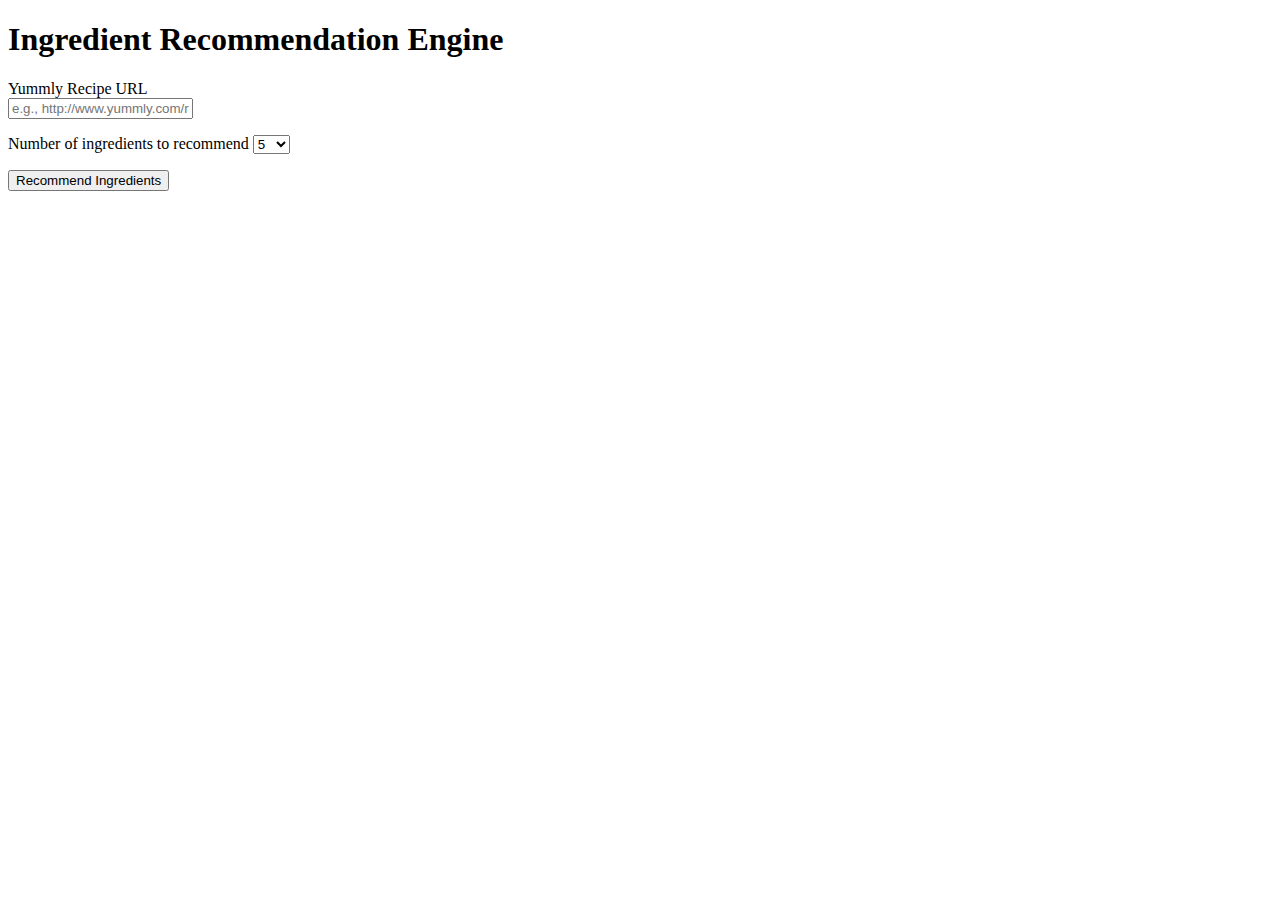
==== web_app/app/templates/product.html @ d0bf844f "successful web app" ====
<!DOCTYPE html>
<html lang="en">
  <head>
    <meta charset="utf-8">
    <meta http-equiv="X-UA-Compatible" content="IE=edge">
    <meta name="viewport" content="width=device-width, initial-scale=1.0">
    <meta name="description" content="">
    <meta name="author" content="">

    <title>Starter Template for Bootstrap</title>

    <!-- Bootstrap core CSS -->
    <link href="static/css/bootstrap.css" rel="stylesheet">

    <!-- Custom styles for this template -->
    <link href="static/starter-template.css" rel="stylesheet">


    <!-- HTML5 shim and Respond.js IE8 support of HTML5 elements and media queries -->
    <!--[if lt IE 9]>
      <script src="https://oss.maxcdn.com/libs/html5shiv/3.7.0/html5shiv.js"></script>
      <script src="https://oss.maxcdn.com/libs/respond.js/1.3.0/respond.min.js"></script>
    <![endif]-->
  </head>

  <body>

    <div class="container">

      <div class="starter-template">
        <h1>Ingredient Recommendation Engine</h1>
        <form class="form-horizontal" method="GET" action="/recommendation" role="form">
          <div class="form-group">
            <label class="col-sm-2 control-label">Yummly Recipe URL</label>
            <div class="col-sm-10">
              <input type="text" class="form-control" name="yummly_url"
                     placeholder="e.g., http://www.yummly.com/recipe/A-Very-Popular-Bbq-Sauce-Allrecipes?columns=6&position=14%2F60">
            </div>
          </div>
          <!--
          <div>
            <h3>
                Recommend ingredients that will make this recipe more
            </h3>
            <label class="radio-inline">
              <input type="radio" name="inlineRadioOptions" id="rsweet" value="sweet"> Sweet
            </label>
            <label class="radio-inline">
              <input type="radio" name="inlineRadioOptions" id="rsalty" value="salty"> Salty
            </label>
            <label class="radio-inline">
              <input type="radio" name="inlineRadioOptions" id="rsour" value="sour"> Sour
            </label>
            <label class="radio-inline">
              <input type="radio" name="inlineRadioOptions" id="rsavory" value="savory"> Savory
            </label>
            <label class="radio-inline">
              <input type="radio" name="inlineRadioOptions" id="rbitter" value="bitter"> Bitter
            </label>
            <label class="radio-inline">
              <input type="radio" name="inlineRadioOptions" id="rpiquant" value="piquant"> Piquant
            </label>
            <label class="radio-inline">
              <input type="radio" name="inlineRadioOptions" id="rany" value="any"> No Preference
            </label>
          </div>
          --->
          <div>
            <p>
                Number of ingredients to recommend
                <select class="form-control-inline" name="ingredient_number">
                  <option>5</option>
                  <option>10</option>
                  <option>25</option>
                  <option>50</option>
                </select>
            </p>
          </div>
          <div>
              <button type="submit" class="btn btn-primary btn-small">Recommend Ingredients</button>
          </div>
        </form>

    </div><!-- /.container -->


    <!-- Bootstrap core JavaScript
    ================================================== -->
    <!-- Placed at the end of the document so the pages load faster -->
    <script src="static/js/jquery.js"></script>
    <script src="static/js/bootstrap.js"></script>
    <script src="static/js/bootstrap.min.js"></script>
  </body>
</html>
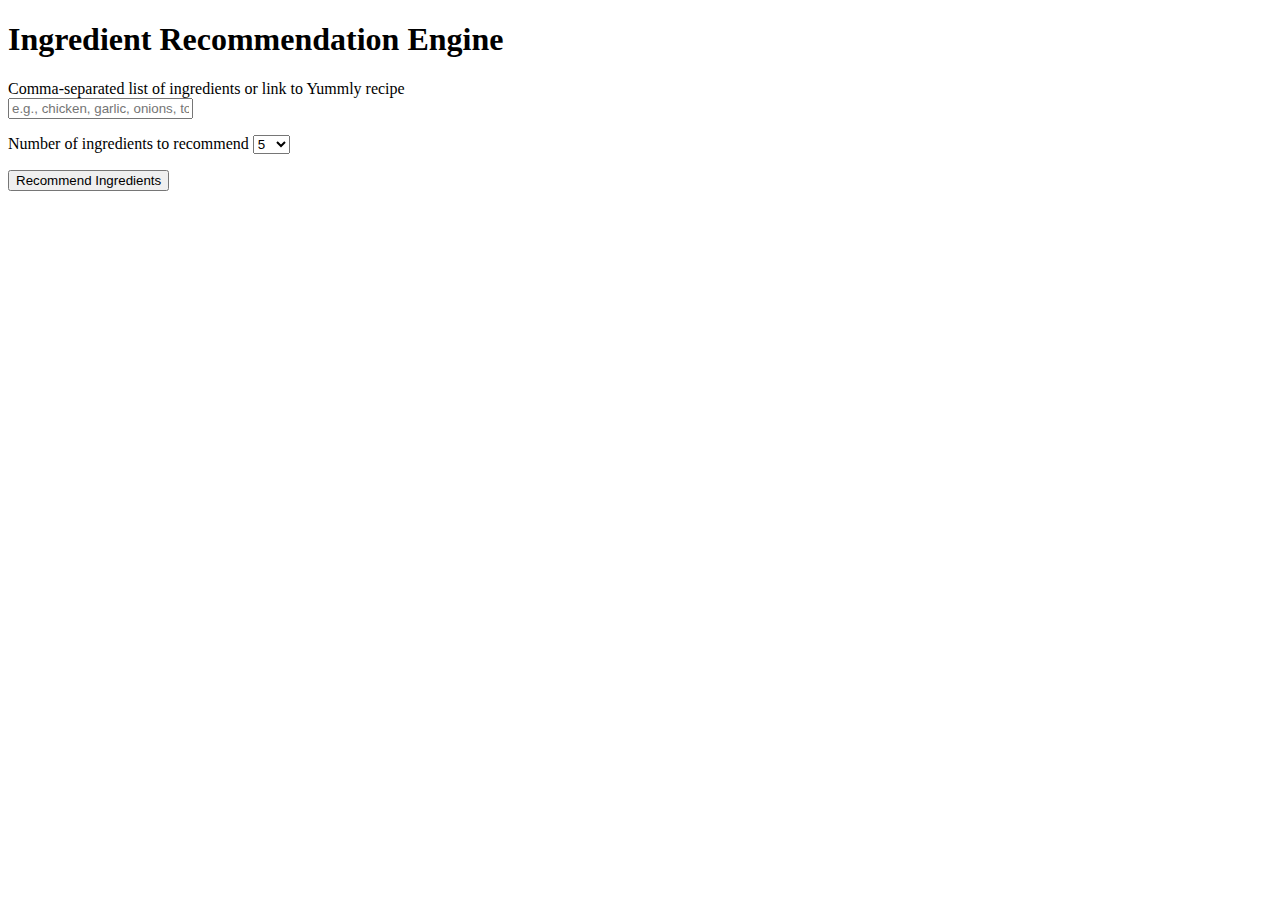
==== commit 13e6732d: "user can input a list of ingredients" ====
--- a/web_app/app/templates/product.html
+++ b/web_app/app/templates/product.html
@@ -31,10 +31,10 @@
         <h1>Ingredient Recommendation Engine</h1>
         <form class="form-horizontal" method="GET" action="/recommendation" role="form">
           <div class="form-group">
-            <label class="col-sm-2 control-label">Yummly Recipe URL</label>
+            <label class="col-sm-2 control-label">Comma-separated list of ingredients or link to Yummly recipe</label>
             <div class="col-sm-10">
-              <input type="text" class="form-control" name="yummly_url"
-                     placeholder="e.g., http://www.yummly.com/recipe/A-Very-Popular-Bbq-Sauce-Allrecipes?columns=6&position=14%2F60">
+              <input type="text" class="form-control" name="ingredient_input"
+                     placeholder="e.g., chicken, garlic, onions, tomatoes, ancho, salt">
             </div>
           </div>
           <!--
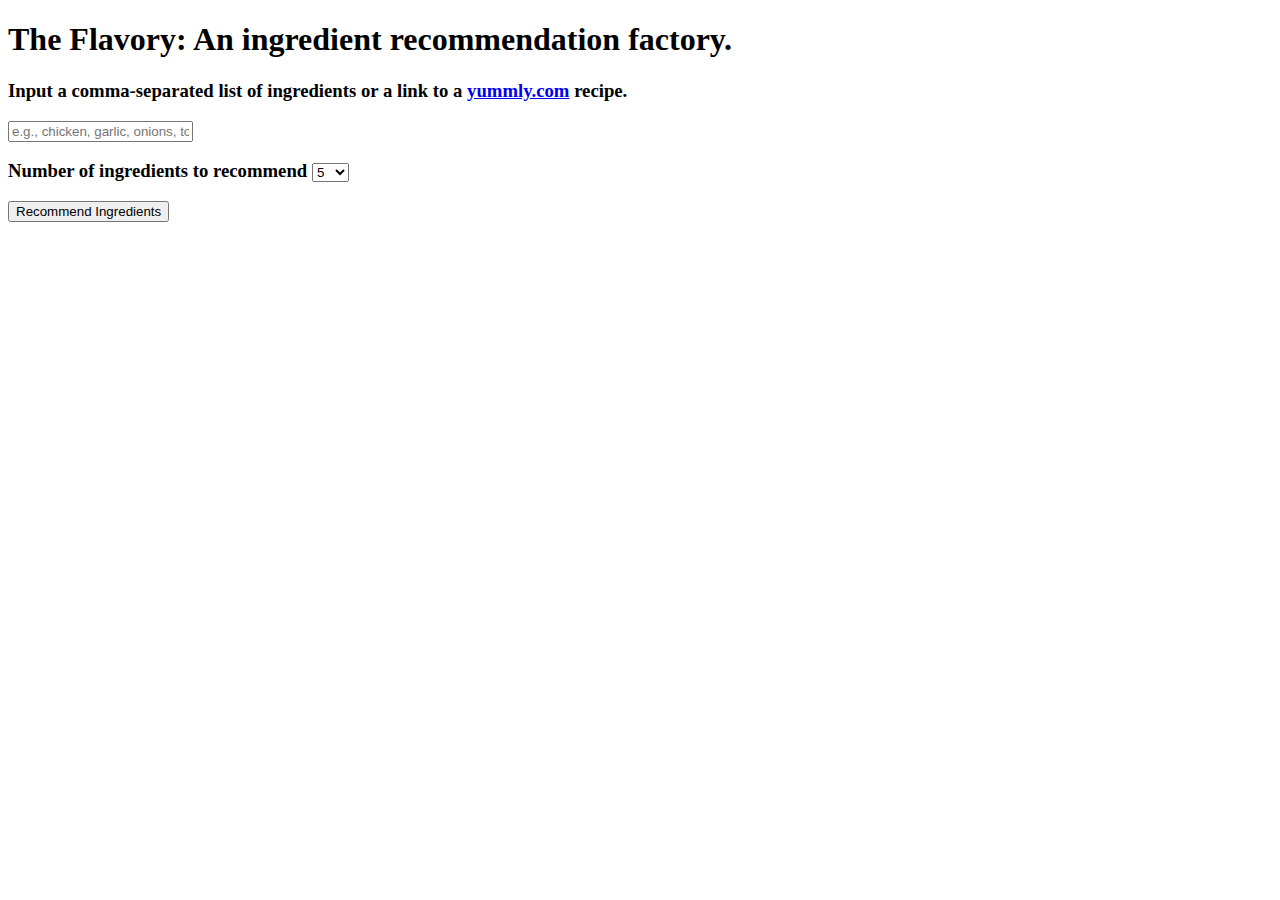
==== commit c3ce331e: "added background and input check" ====
--- a/web_app/app/templates/product.html
+++ b/web_app/app/templates/product.html
@@ -7,14 +7,13 @@
     <meta name="description" content="">
     <meta name="author" content="">
 
-    <title>Starter Template for Bootstrap</title>
+    <title>The Flavory: An ingredient recommendation factory</title>
 
     <!-- Bootstrap core CSS -->
     <link href="static/css/bootstrap.css" rel="stylesheet">
 
-    <!-- Custom styles for this template -->
+    <!-- Custom styles for this template --->
     <link href="static/starter-template.css" rel="stylesheet">
-
 
     <!-- HTML5 shim and Respond.js IE8 support of HTML5 elements and media queries -->
     <!--[if lt IE 9]>
@@ -28,58 +27,58 @@
     <div class="container">
 
       <div class="starter-template">
-        <h1>Ingredient Recommendation Engine</h1>
-        <form class="form-horizontal" method="GET" action="/recommendation" role="form">
-          <div class="form-group">
-            <label class="col-sm-2 control-label">Comma-separated list of ingredients or link to Yummly recipe</label>
-            <div class="col-sm-10">
-              <input type="text" class="form-control" name="ingredient_input"
-                     placeholder="e.g., chicken, garlic, onions, tomatoes, ancho, salt">
+        <div class="row">
+            <div class="well">
+               <h1>The Flavory: An ingredient recommendation factory.</h1>
             </div>
-          </div>
-          <!--
-          <div>
-            <h3>
-                Recommend ingredients that will make this recipe more
-            </h3>
-            <label class="radio-inline">
-              <input type="radio" name="inlineRadioOptions" id="rsweet" value="sweet"> Sweet
-            </label>
-            <label class="radio-inline">
-              <input type="radio" name="inlineRadioOptions" id="rsalty" value="salty"> Salty
-            </label>
-            <label class="radio-inline">
-              <input type="radio" name="inlineRadioOptions" id="rsour" value="sour"> Sour
-            </label>
-            <label class="radio-inline">
-              <input type="radio" name="inlineRadioOptions" id="rsavory" value="savory"> Savory
-            </label>
-            <label class="radio-inline">
-              <input type="radio" name="inlineRadioOptions" id="rbitter" value="bitter"> Bitter
-            </label>
-            <label class="radio-inline">
-              <input type="radio" name="inlineRadioOptions" id="rpiquant" value="piquant"> Piquant
-            </label>
-            <label class="radio-inline">
-              <input type="radio" name="inlineRadioOptions" id="rany" value="any"> No Preference
-            </label>
-          </div>
-          --->
-          <div>
-            <p>
-                Number of ingredients to recommend
-                <select class="form-control-inline" name="ingredient_number">
-                  <option>5</option>
-                  <option>10</option>
-                  <option>25</option>
-                  <option>50</option>
-                </select>
-            </p>
-          </div>
-          <div>
-              <button type="submit" class="btn btn-primary btn-small">Recommend Ingredients</button>
-          </div>
-        </form>
+        </div>
+        <div class="row">
+            <div class="well">
+                <h3>Input a comma-separated list of ingredients or a link to a <a href="http://www.yummly.com">yummly.com</a> recipe.</h3>
+                <form class="form-horizontal" method="GET" action="/recommendation" role="form" id="ingredients_input">
+                  <div class="form-group form-group-lg">
+                    <div class="col-sm-10">
+                      <input type="text" class="form-control input-large" name="ingredient_input"
+                             placeholder="e.g., chicken, garlic, onions, tomatoes, ancho, salt">
+                    </div>
+                  </div>
+                  <!--
+                  <div>
+                    <h3>
+                        Recommend ingredients that will make this recipe more
+                    </h3>
+                    <label class="radio-inline">
+                      <input type="radio" name="inlineRadioOptions" id="rsweet" value="sweet"> Sweet
+                    </label>
+                    <label class="radio-inline">
+                      <input type="radio" name="inlineRadioOptions" id="rsavory" value="savory"> Savory
+                    </label>
+                    <label class="radio-inline">
+                      <input type="radio" name="inlineRadioOptions" id="rpiquant" value="piquant"> Piquant
+                    </label>
+                    <label class="radio-inline">
+                      <input type="radio" name="inlineRadioOptions" id="rany" value="any"> No Preference
+                    </label>
+                  </div>
+                  -->
+                  <div>
+                    <h3>
+                        Number of ingredients to recommend
+                        <select class="form-control-inline input-lg" name="ingredient_number">
+                          <option>5</option>
+                          <option>10</option>
+                          <option>25</option>
+                          <option>50</option>
+                        </select>
+                    </h3>
+                  </div>
+                  <div class="btn-group btn-group-lg">
+                      <button type="submit" class="btn btn-primary">Recommend Ingredients</button>
+                  </div>
+                </form>
+            </div>
+        </div>
+     </div>
 
     </div><!-- /.container -->
 
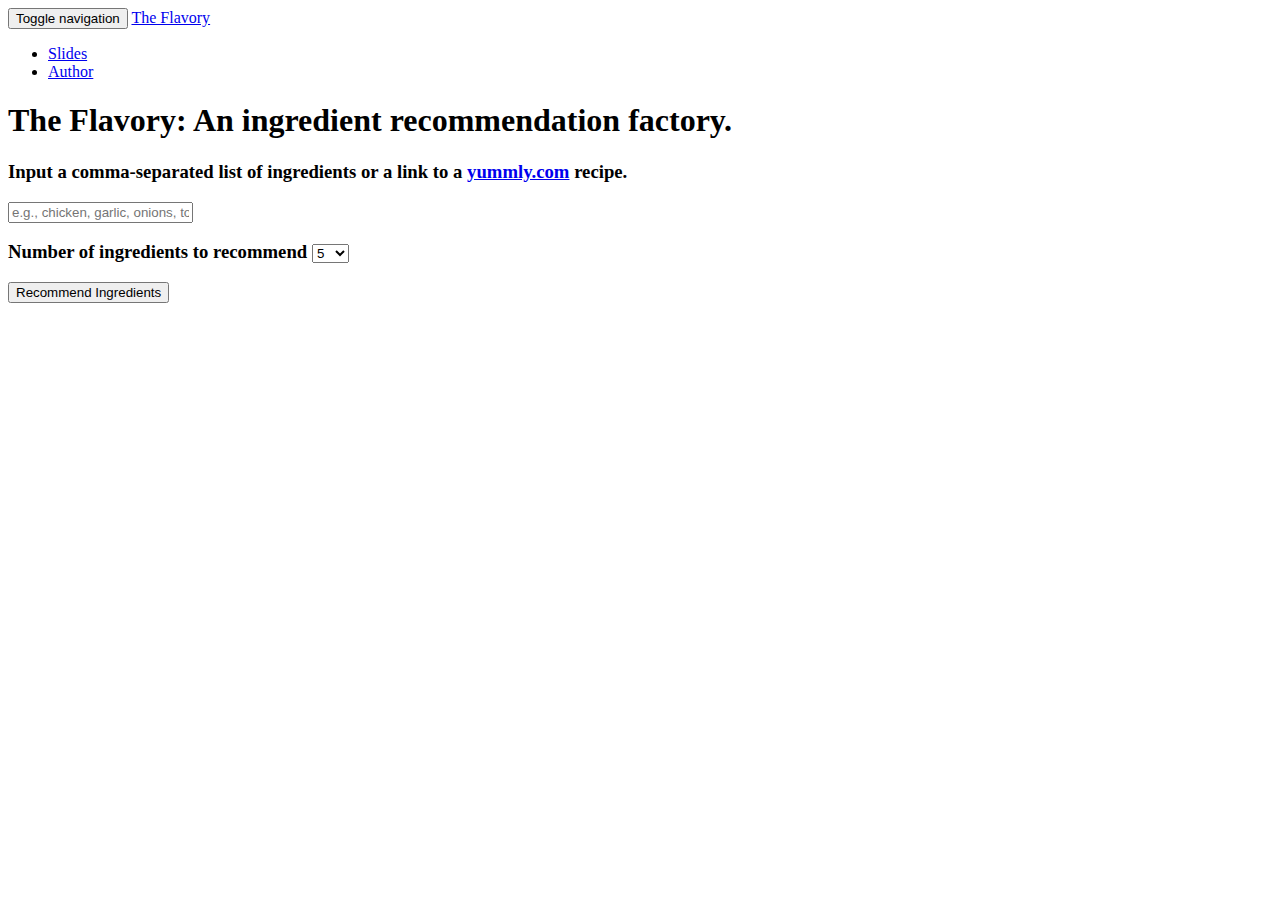
==== commit 8ea6da7f: "added slides" ====
--- a/web_app/app/templates/product.html
+++ b/web_app/app/templates/product.html
@@ -23,6 +23,26 @@
   </head>
 
   <body>
+
+    <div class="navbar navbar-inverse" role="navigation">
+      <div class="container">
+        <div class="navbar-header">
+          <button type="button" class="navbar-toggle" data-toggle="collapse" data-target=".navbar-collapse">
+            <span class="sr-only">Toggle navigation</span>
+            <span class="icon-bar"></span>
+            <span class="icon-bar"></span>
+            <span class="icon-bar"></span>
+          </button>
+          <a class="navbar-brand" href="/"><span>The Flavory</span></a>
+        </div>
+        <div class="collapse navbar-collapse">
+          <ul class="nav navbar-nav">
+            <li><a class="navbar-brand" href="/../slides">Slides</a></li>
+            <li><a class="navbar-brand" href="https://github.com/brandonckelly" onclick="window.open(this.href); return false;">Author</a></li>
+          </ul>
+        </div><!--/.nav-collapse -->
+      </div>
+    </div>
 
     <div class="container">
 
